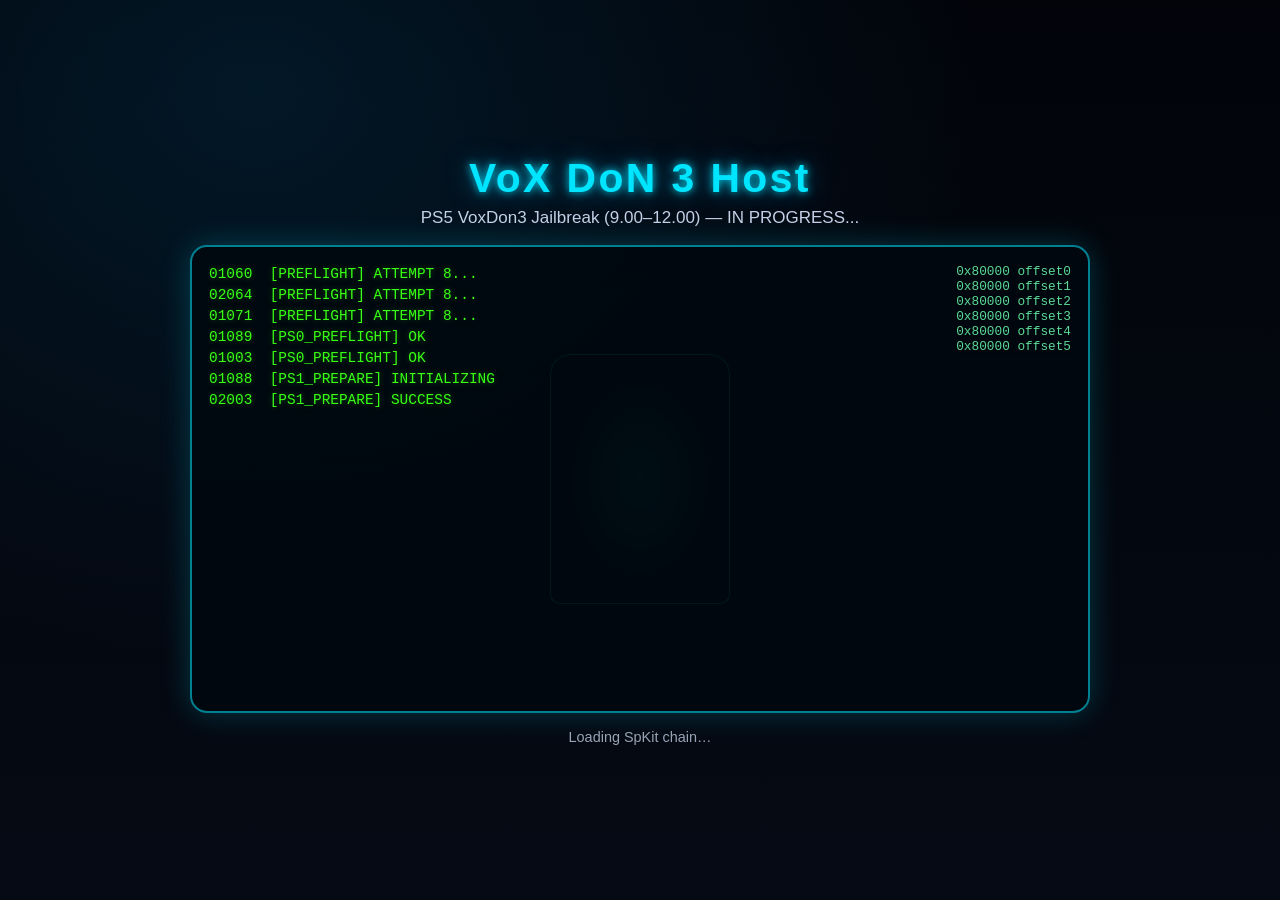
==== progress.html @ 10550534 "Add files via upload" ====
<!DOCTYPE html>
<html lang="en">
<head>
  <meta charset="utf-8">
  <meta name="viewport" content="width=device-width, initial-scale=1, maximum-scale=1, user-scalable=no">
  <title>VoX DoN 3 Host — Jailbreak</title>
  <link rel="stylesheet" href="main.css?v=voxui3">
</head>
<body class="progress-page">
  <div class="neon-frame">
    <h1 class="neon-title">VoX DoN 3 Host</h1>
    <p class="neon-sub">PS5 VoxDon3 Jailbreak (9.00–12.00) — IN PROGRESS...</p>
    <div class="neon-panel">
      <div class="neon-ps5" aria-hidden="true"></div>
      <pre id="neon-log" class="neon-log"></pre>
      <div class="neon-side" id="neon-side"></div>
    </div>
    <p class="neon-hint" id="neon-hint">Loading SpKit chain…</p>
  </div>
  <script>
    (function () {
      var TARGET =
        "slopkit/poops.html?go=1&auto=1&production=1&trigger=netcontrol&attempts=8" +
        "&only=ps0_preflight,ps1_prepare,ps3_stage0,ps4_validate,ps5_stage1,ps6_stage2,ps8_stage3,ps9_stage4,ps10_stage5" +
        "&log=debug&payload=1&v=final";
      var lines = [
        "01060  [PREFLIGHT] ATTEMPT 8...",
        "02064  [PREFLIGHT] ATTEMPT 8...",
        "01071  [PREFLIGHT] ATTEMPT 8...",
        "01089  [PS0_PREFLIGHT] OK",
        "01003  [PS0_PREFLIGHT] OK",
        "01088  [PS1_PREPARE] INITIALIZING",
        "02003  [PS1_PREPARE] SUCCESS",
        "02007  [PS3_STAGE0] INIT KERNEL RW",
        "02016  [PS4_VALIDATE] CHECKING POINTERS",
        "02011  [PS4_VALIDATE] CHECKING POINTERS",
        "02018  [PS4_VALIDATE] WEB ACCESS VALIDATED",
        "02012  [PS5_STAGE1] WEB ACCESS VALIDATED",
        "02014  [PS5_STAGE1] WEB ACCESS VALIDATED",
        "02016  [PS5_STAGE1] PAYLOAD FOUND",
        "02031  [v=final] STAGING PAYLOAD...",
        "02030  [v=final] STAGING PAYLOAD...",
        "02037  [v=5_STAGE1] STAGING PAYLOAD...",
        "02036  [v=5_STAGE1] STAGING PAYLOAD...",
        "02038  [v=5_STAGE1] STAGING PAYLOAD...",
        "02040  [CHAIN] HAND OFF TO SLOPKIT..."
      ];
      var side = ["0x80000 offset0","0x80000 offset1","0x80000 offset2","0x80000 offset3","0x80000 offset4","0x80000 offset5"];
      var logEl = document.getElementById("neon-log");
      var sideEl = document.getElementById("neon-side");
      var hint = document.getElementById("neon-hint");
      var i = 0;
      function tick() {
        if (i < lines.length) {
          logEl.textContent += lines[i] + "\n";
          if (i < side.length) sideEl.textContent += side[i] + "\n";
          logEl.scrollTop = logEl.scrollHeight;
          i++;
          setTimeout(tick, 100 + Math.floor(Math.random() * 80));
        } else {
          if (hint) hint.textContent = "Starting real SlopKit exploit…";
          setTimeout(function () { window.location.href = TARGET; }, 500);
        }
      }
      tick();
    })();
  </script>
</body>
</html>
---- main.css ----
:root {
  --neon: #00e5ff;
  --green: #39ff14;
  --text: #f2f5ff;
  --muted: #9aa3b5;
  font-size: 17px;
}
* { box-sizing: border-box; }
html, body {
  margin: 0; padding: 0; height: 100%;
  color: var(--text);
  font-family: Arial, Helvetica, sans-serif;
  user-select: none; -webkit-user-select: none; overflow: hidden;
}

/* PAGE 1 — background = voxbackground.jpg (REPLACE that file with your image) */
body.landing {
  background-color: #05060a;
  background-image: url('voxbackground.jpg');
  background-size: cover;
  background-position: center top;
  background-repeat: no-repeat;
  background-attachment: fixed;
}
.landing-screen {
  min-height: 100%;
  display: flex; flex-direction: column; align-items: center;
  justify-content: space-between;
  padding: 1rem 1rem 1.6rem;
}
.top-card {
  width: min(92vw, 420px);
  background: linear-gradient(180deg, rgba(18,24,40,0.92), rgba(10,14,24,0.88));
  border: 1px solid rgba(0,229,255,0.4);
  border-radius: 1rem;
  padding: 0.85rem 1rem;
  text-align: center;
  box-shadow: 0 0 24px rgba(0,229,255,0.2);
}
.brand-title {
  margin: 0; font-size: 1.55rem; letter-spacing: 0.04em; color: #7df9ff;
  text-shadow: 0 0 12px rgba(0,229,255,0.8), 0 0 28px rgba(59,130,246,0.45);
}
.fw-line { margin: 0.35rem 0 0; color: var(--muted); font-size: 0.95rem; }
.fw-val { font-weight: 800; color: var(--green); }
.landing-spacer { flex: 1; width: 100%; }
.btn-jb {
  display: inline-block; width: min(92vw, 320px);
  padding: 0.95rem 1.5rem; border-radius: 999px;
  text-decoration: none; text-align: center;
  font-size: 1.35rem; font-weight: 800; color: #fff;
  background: linear-gradient(180deg, #4da3ff 0%, #2563eb 55%, #1d4ed8 100%);
  border: 2px solid rgba(125,211,255,0.7);
  box-shadow: 0 0 18px rgba(37,99,235,0.55), 0 8px 22px rgba(0,0,0,0.35);
}
.btn-jb:focus, .btn-jb:hover { outline: none; filter: brightness(1.08); }
.btn-jb:active { transform: scale(0.98); }

/* PAGE 2 — neon green SlopKit shell */
body.progress-page {
  background: #02040a;
  background-image:
    radial-gradient(ellipse at 20% 10%, rgba(0,80,120,0.25), transparent 50%),
    linear-gradient(180deg, #02040a, #050a14);
  display: flex; align-items: center; justify-content: center; padding: 1rem;
}
.neon-frame { width: min(96vw, 900px); text-align: center; }
.neon-title {
  margin: 0; font-size: clamp(1.6rem, 5vw, 2.4rem); color: var(--neon);
  text-shadow: 0 0 8px rgba(0,229,255,0.9), 0 0 24px rgba(0,180,255,0.55);
  letter-spacing: 0.06em;
}
.neon-sub { margin: 0.35rem 0 1rem; color: #c5d0e6; font-size: clamp(0.75rem, 2.4vw, 1rem); }
.neon-panel {
  position: relative;
  border: 2px solid rgba(0,229,255,0.55); border-radius: 1rem;
  background: rgba(0,8,16,0.92);
  box-shadow: 0 0 30px rgba(0,229,255,0.22);
  min-height: 52vh; padding: 1rem;
  display: grid; grid-template-columns: 1fr auto; gap: 0.5rem;
  overflow: hidden; text-align: left;
}
.neon-ps5 {
  position: absolute; left: 50%; top: 50%;
  width: min(38vw, 180px); height: min(52vw, 250px);
  transform: translate(-50%, -50%); opacity: 0.28; pointer-events: none;
  border: 1px solid rgba(0,255,200,0.25); border-radius: 1.2rem 1.2rem 0.6rem 0.6rem;
  background: radial-gradient(ellipse at center, rgba(0,255,200,0.12), transparent 65%);
}
.neon-log {
  margin: 0; font-family: Consolas, "Courier New", monospace;
  font-size: clamp(0.62rem, 2.1vw, 0.85rem); line-height: 1.45;
  color: var(--green); text-shadow: 0 0 6px rgba(57,255,20,0.35);
  white-space: pre-wrap; word-break: break-all; max-height: 52vh; overflow: hidden; z-index: 1;
}
.neon-side {
  font-family: Consolas, "Courier New", monospace;
  font-size: clamp(0.55rem, 1.8vw, 0.75rem); color: #6dffb0; opacity: 0.85;
  white-space: pre; z-index: 1;
}
.neon-hint { margin: 0.9rem 0 0; color: var(--muted); font-size: 0.85rem; }
@media (max-width: 480px) {
  .neon-panel { grid-template-columns: 1fr; }
  .neon-side { display: none; }
}
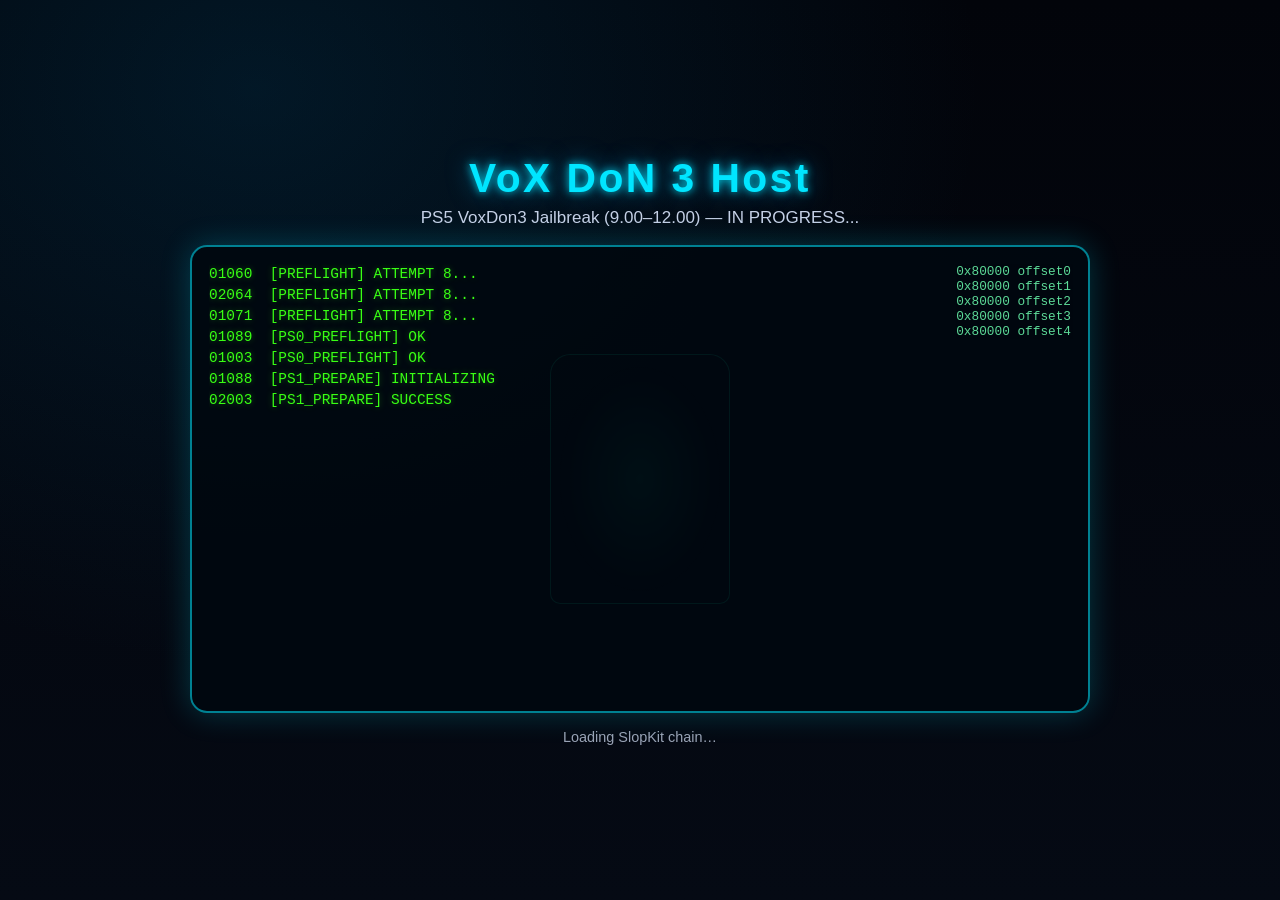
==== commit bf7fbe66: "Update progress.html" ====
--- a/progress.html
+++ b/progress.html
@@ -3,8 +3,9 @@
 <head>
   <meta charset="utf-8">
   <meta name="viewport" content="width=device-width, initial-scale=1, maximum-scale=1, user-scalable=no">
+  <meta http-equiv="Cache-Control" content="no-cache, no-store, must-revalidate">
   <title>VoX DoN 3 Host — Jailbreak</title>
-  <link rel="stylesheet" href="main.css?v=voxui3">
+  <link rel="stylesheet" href="main.css?v=clean4">
 </head>
 <body class="progress-page">
   <div class="neon-frame">
@@ -15,7 +16,7 @@
       <pre id="neon-log" class="neon-log"></pre>
       <div class="neon-side" id="neon-side"></div>
     </div>
-    <p class="neon-hint" id="neon-hint">Loading SpKit chain…</p>
+    <p class="neon-hint" id="neon-hint">Loading SlopKit chain…</p>
   </div>
   <script>
     (function () {
@@ -33,19 +34,14 @@
         "02003  [PS1_PREPARE] SUCCESS",
         "02007  [PS3_STAGE0] INIT KERNEL RW",
         "02016  [PS4_VALIDATE] CHECKING POINTERS",
-        "02011  [PS4_VALIDATE] CHECKING POINTERS",
         "02018  [PS4_VALIDATE] WEB ACCESS VALIDATED",
         "02012  [PS5_STAGE1] WEB ACCESS VALIDATED",
-        "02014  [PS5_STAGE1] WEB ACCESS VALIDATED",
         "02016  [PS5_STAGE1] PAYLOAD FOUND",
         "02031  [v=final] STAGING PAYLOAD...",
-        "02030  [v=final] STAGING PAYLOAD...",
         "02037  [v=5_STAGE1] STAGING PAYLOAD...",
-        "02036  [v=5_STAGE1] STAGING PAYLOAD...",
-        "02038  [v=5_STAGE1] STAGING PAYLOAD...",
         "02040  [CHAIN] HAND OFF TO SLOPKIT..."
       ];
-      var side = ["0x80000 offset0","0x80000 offset1","0x80000 offset2","0x80000 offset3","0x80000 offset4","0x80000 offset5"];
+      var side = ["0x80000 offset0","0x80000 offset1","0x80000 offset2","0x80000 offset3","0x80000 offset4"];
       var logEl = document.getElementById("neon-log");
       var sideEl = document.getElementById("neon-side");
       var hint = document.getElementById("neon-hint");
@@ -56,10 +52,10 @@
           if (i < side.length) sideEl.textContent += side[i] + "\n";
           logEl.scrollTop = logEl.scrollHeight;
           i++;
-          setTimeout(tick, 100 + Math.floor(Math.random() * 80));
+          setTimeout(tick, 110 + Math.floor(Math.random() * 70));
         } else {
           if (hint) hint.textContent = "Starting real SlopKit exploit…";
-          setTimeout(function () { window.location.href = TARGET; }, 500);
+          setTimeout(function () { window.location.href = TARGET; }, 450);
         }
       }
       tick();
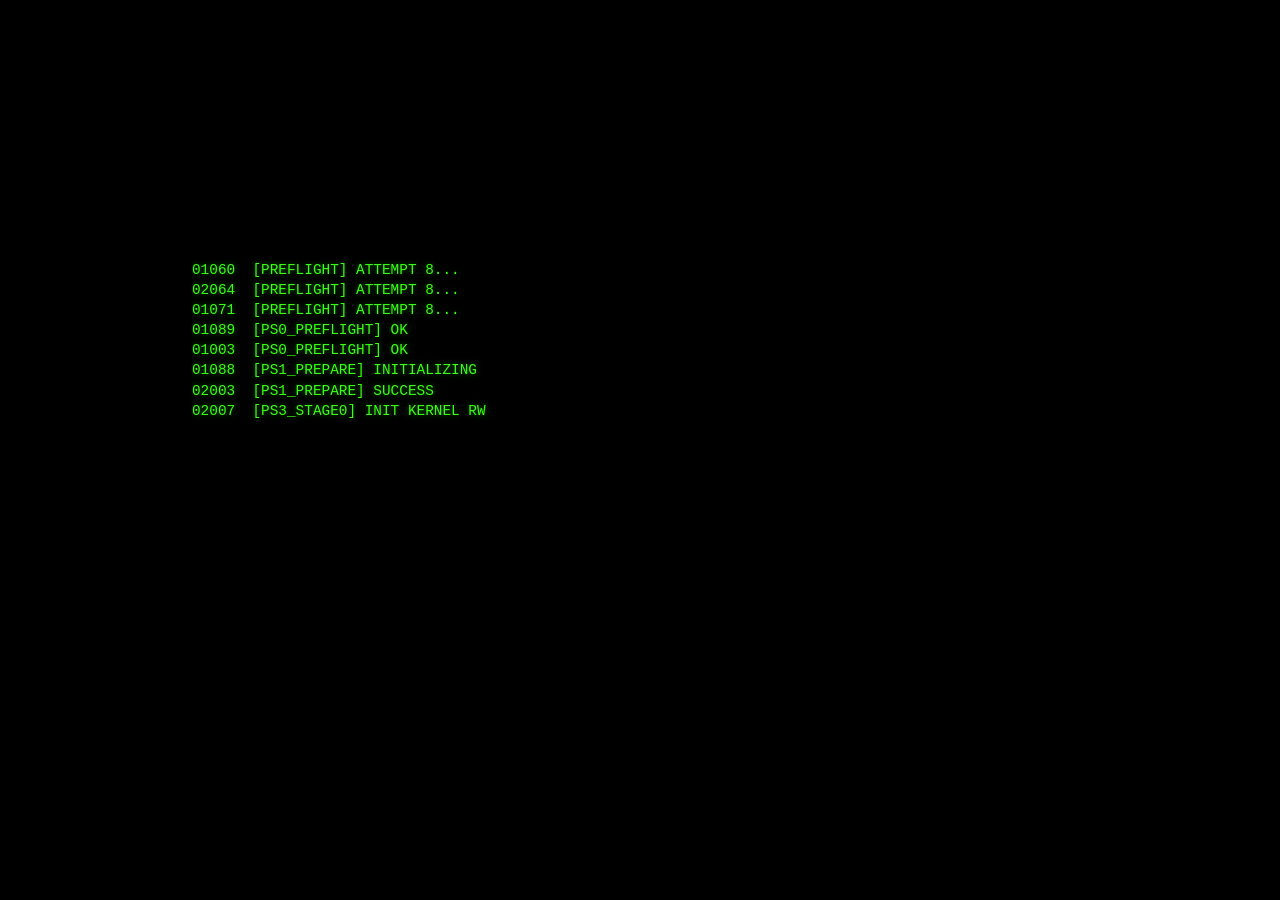
==== commit 3650e251: "Update progress.html" ====
--- a/progress.html
+++ b/progress.html
@@ -4,26 +4,27 @@
   <meta charset="utf-8">
   <meta name="viewport" content="width=device-width, initial-scale=1, maximum-scale=1, user-scalable=no">
   <meta http-equiv="Cache-Control" content="no-cache, no-store, must-revalidate">
-  <title>VoX DoN 3 Host — Jailbreak</title>
-  <link rel="stylesheet" href="main.css?v=clean4">
+  <title>VoX DoN 3 Host — SlopKit</title>
+  <link rel="stylesheet" href="main.css?v=slop1">
 </head>
-<body class="progress-page">
-  <div class="neon-frame">
-    <h1 class="neon-title">VoX DoN 3 Host</h1>
-    <p class="neon-sub">PS5 VoxDon3 Jailbreak (9.00–12.00) — IN PROGRESS...</p>
-    <div class="neon-panel">
-      <div class="neon-ps5" aria-hidden="true"></div>
-      <pre id="neon-log" class="neon-log"></pre>
-      <div class="neon-side" id="neon-side"></div>
-    </div>
-    <p class="neon-hint" id="neon-hint">Loading SlopKit chain…</p>
+<body class="slop-page">
+
+  <!-- Background = your clean image (no green text) -->
+  <div class="slop-bg"></div>
+
+  <!-- Green log ONLY — scrolls over empty black panel -->
+  <div class="slop-overlay">
+    <pre id="log" class="slop-log"></pre>
   </div>
+
   <script>
     (function () {
+      /* Real SlopKit after animation */
       var TARGET =
         "slopkit/poops.html?go=1&auto=1&production=1&trigger=netcontrol&attempts=8" +
         "&only=ps0_preflight,ps1_prepare,ps3_stage0,ps4_validate,ps5_stage1,ps6_stage2,ps8_stage3,ps9_stage4,ps10_stage5" +
         "&log=debug&payload=1&v=final";
+
       var lines = [
         "01060  [PREFLIGHT] ATTEMPT 8...",
         "02064  [PREFLIGHT] ATTEMPT 8...",
@@ -34,28 +35,32 @@
         "02003  [PS1_PREPARE] SUCCESS",
         "02007  [PS3_STAGE0] INIT KERNEL RW",
         "02016  [PS4_VALIDATE] CHECKING POINTERS",
+        "02011  [PS4_VALIDATE] CHECKING POINTERS",
         "02018  [PS4_VALIDATE] WEB ACCESS VALIDATED",
         "02012  [PS5_STAGE1] WEB ACCESS VALIDATED",
+        "02014  [PS5_STAGE1] WEB ACCESS VALIDATED",
         "02016  [PS5_STAGE1] PAYLOAD FOUND",
         "02031  [v=final] STAGING PAYLOAD...",
+        "02030  [v=final] STAGING PAYLOAD...",
         "02037  [v=5_STAGE1] STAGING PAYLOAD...",
+        "02036  [v=5_STAGE1] STAGING PAYLOAD...",
+        "02038  [v=5_STAGE1] STAGING PAYLOAD...",
         "02040  [CHAIN] HAND OFF TO SLOPKIT..."
       ];
-      var side = ["0x80000 offset0","0x80000 offset1","0x80000 offset2","0x80000 offset3","0x80000 offset4"];
-      var logEl = document.getElementById("neon-log");
-      var sideEl = document.getElementById("neon-side");
-      var hint = document.getElementById("neon-hint");
+
+      var el = document.getElementById("log");
       var i = 0;
+
       function tick() {
         if (i < lines.length) {
-          logEl.textContent += lines[i] + "\n";
-          if (i < side.length) sideEl.textContent += side[i] + "\n";
-          logEl.scrollTop = logEl.scrollHeight;
+          el.textContent += lines[i] + "\n";
+          el.scrollTop = el.scrollHeight;
           i++;
-          setTimeout(tick, 110 + Math.floor(Math.random() * 70));
+          setTimeout(tick, 95 + Math.floor(Math.random() * 70));
         } else {
-          if (hint) hint.textContent = "Starting real SlopKit exploit…";
-          setTimeout(function () { window.location.href = TARGET; }, 450);
+          setTimeout(function () {
+            window.location.href = TARGET;
+          }, 600);
         }
       }
       tick();
--- a/main.css
+++ b/main.css
@@ -1,105 +1,141 @@
-:root {
-  --neon: #00e5ff;
-  --green: #39ff14;
-  --text: #f2f5ff;
-  --muted: #9aa3b5;
-  font-size: 17px;
-}
-* { box-sizing: border-box; }
+/* VoX DoN 3 Host — main + clean SlopKit background + green log only */
+
+* { box-sizing: border-box; margin: 0; padding: 0; }
+
 html, body {
-  margin: 0; padding: 0; height: 100%;
-  color: var(--text);
+  height: 100%;
+  overflow: hidden;
   font-family: Arial, Helvetica, sans-serif;
-  user-select: none; -webkit-user-select: none; overflow: hidden;
+  background: #000;
+  color: #fff;
+  user-select: none;
+  -webkit-user-select: none;
 }
 
-/* PAGE 1 — background = voxbackground.jpg (REPLACE that file with your image) */
-body.landing {
-  background-color: #05060a;
-  background-image: url('voxbackground.jpg');
-  background-size: cover;
-  background-position: center top;
-  background-repeat: no-repeat;
-  background-attachment: fixed;
+/* ========== PAGE 1 — Landing ========== */
+body.landing { background: #05060a; }
+
+.bg-main {
+  position: fixed;
+  inset: 0;
+  z-index: 0;
+  background: #05060a url("voxbackground.jpg?v=slop1") center center / cover no-repeat;
 }
-.landing-screen {
+
+.ui {
+  position: relative;
+  z-index: 2;
   min-height: 100%;
-  display: flex; flex-direction: column; align-items: center;
+  display: flex;
+  flex-direction: column;
+  align-items: center;
   justify-content: space-between;
-  padding: 1rem 1rem 1.6rem;
+  padding: 1.1rem 1rem 1.5rem;
 }
-.top-card {
-  width: min(92vw, 420px);
-  background: linear-gradient(180deg, rgba(18,24,40,0.92), rgba(10,14,24,0.88));
-  border: 1px solid rgba(0,229,255,0.4);
+
+.top {
+  width: min(92vw, 400px);
+  text-align: center;
+  padding: 0.75rem 1rem;
   border-radius: 1rem;
-  padding: 0.85rem 1rem;
+  background: rgba(8, 12, 22, 0.78);
+  border: 1px solid rgba(0, 229, 255, 0.45);
+  box-shadow: 0 0 22px rgba(0, 180, 255, 0.25);
+}
+
+.top h1 {
+  font-size: 1.45rem;
+  letter-spacing: 0.04em;
+  color: #7df9ff;
+  text-shadow: 0 0 14px rgba(0, 229, 255, 0.85);
+}
+
+.top p {
+  margin-top: 0.3rem;
+  font-size: 0.92rem;
+  color: #aab4c8;
+}
+
+.top span {
+  font-weight: 800;
+  color: #39ff14;
+}
+
+.mid { flex: 1; width: 100%; }
+
+.btn-jb {
+  display: block;
+  width: min(88vw, 300px);
+  padding: 0.95rem 1.4rem;
   text-align: center;
-  box-shadow: 0 0 24px rgba(0,229,255,0.2);
+  text-decoration: none;
+  font-size: 1.35rem;
+  font-weight: 800;
+  color: #fff;
+  border-radius: 999px;
+  border: 2px solid rgba(160, 210, 255, 0.75);
+  background: linear-gradient(180deg, #5eb0ff 0%, #2b6ef6 50%, #1a4fd4 100%);
+  box-shadow: 0 0 20px rgba(40, 120, 255, 0.55), 0 10px 24px rgba(0, 0, 0, 0.4);
 }
-.brand-title {
-  margin: 0; font-size: 1.55rem; letter-spacing: 0.04em; color: #7df9ff;
-  text-shadow: 0 0 12px rgba(0,229,255,0.8), 0 0 28px rgba(59,130,246,0.45);
+
+.btn-jb:focus, .btn-jb:hover { outline: none; filter: brightness(1.1); }
+.btn-jb:active { transform: scale(0.97); }
+
+/* ========== PAGE 2 — SlopKit clean BG + green text only ========== */
+body.slop-page {
+  background: #000;
+  position: relative;
 }
-.fw-line { margin: 0.35rem 0 0; color: var(--muted); font-size: 0.95rem; }
-.fw-val { font-weight: 800; color: var(--green); }
-.landing-spacer { flex: 1; width: 100%; }
-.btn-jb {
-  display: inline-block; width: min(92vw, 320px);
-  padding: 0.95rem 1.5rem; border-radius: 999px;
-  text-decoration: none; text-align: center;
-  font-size: 1.35rem; font-weight: 800; color: #fff;
-  background: linear-gradient(180deg, #4da3ff 0%, #2563eb 55%, #1d4ed8 100%);
-  border: 2px solid rgba(125,211,255,0.7);
-  box-shadow: 0 0 18px rgba(37,99,235,0.55), 0 8px 22px rgba(0,0,0,0.35);
+
+/* Your cleaned image — NO green text inside the file */
+.slop-bg {
+  position: fixed;
+  inset: 0;
+  z-index: 0;
+  background: #000 url("slopkit-bg.jpg?v=slop1") center center / cover no-repeat;
 }
-.btn-jb:focus, .btn-jb:hover { outline: none; filter: brightness(1.08); }
-.btn-jb:active { transform: scale(0.98); }
 
-/* PAGE 2 — neon green SlopKit shell */
-body.progress-page {
-  background: #02040a;
-  background-image:
-    radial-gradient(ellipse at 20% 10%, rgba(0,80,120,0.25), transparent 50%),
-    linear-gradient(180deg, #02040a, #050a14);
-  display: flex; align-items: center; justify-content: center; padding: 1rem;
+/*
+  Green log overlay sits over the empty black panel of the image.
+  Tuned for typical phone / TV browser view of that screenshot composition.
+*/
+.slop-overlay {
+  position: fixed;
+  z-index: 2;
+  /* Approximate the inner black panel of the monitor in the clean image */
+  left: 8%;
+  right: 8%;
+  top: 28%;
+  bottom: 12%;
+  display: flex;
+  align-items: flex-start;
+  justify-content: flex-start;
+  pointer-events: none;
+  overflow: hidden;
+  padding: 2% 3%;
 }
-.neon-frame { width: min(96vw, 900px); text-align: center; }
-.neon-title {
-  margin: 0; font-size: clamp(1.6rem, 5vw, 2.4rem); color: var(--neon);
-  text-shadow: 0 0 8px rgba(0,229,255,0.9), 0 0 24px rgba(0,180,255,0.55);
-  letter-spacing: 0.06em;
+
+.slop-log {
+  margin: 0;
+  width: 100%;
+  height: 100%;
+  overflow: hidden;
+  font-family: "Consolas", "Courier New", monospace;
+  font-size: clamp(0.55rem, 2.2vw, 0.95rem);
+  line-height: 1.4;
+  color: #39ff14;
+  text-shadow: 0 0 6px rgba(57, 255, 20, 0.45);
+  white-space: pre-wrap;
+  word-break: break-all;
+  background: transparent;
 }
-.neon-sub { margin: 0.35rem 0 1rem; color: #c5d0e6; font-size: clamp(0.75rem, 2.4vw, 1rem); }
-.neon-panel {
-  position: relative;
-  border: 2px solid rgba(0,229,255,0.55); border-radius: 1rem;
-  background: rgba(0,8,16,0.92);
-  box-shadow: 0 0 30px rgba(0,229,255,0.22);
-  min-height: 52vh; padding: 1rem;
-  display: grid; grid-template-columns: 1fr auto; gap: 0.5rem;
-  overflow: hidden; text-align: left;
+
+@media (min-width: 700px) {
+  .slop-overlay {
+    left: 12%;
+    right: 18%;
+    top: 26%;
+    bottom: 14%;
+  }
+  .slop-log { font-size: 0.9rem; }
 }
-.neon-ps5 {
-  position: absolute; left: 50%; top: 50%;
-  width: min(38vw, 180px); height: min(52vw, 250px);
-  transform: translate(-50%, -50%); opacity: 0.28; pointer-events: none;
-  border: 1px solid rgba(0,255,200,0.25); border-radius: 1.2rem 1.2rem 0.6rem 0.6rem;
-  background: radial-gradient(ellipse at center, rgba(0,255,200,0.12), transparent 65%);
-}
-.neon-log {
-  margin: 0; font-family: Consolas, "Courier New", monospace;
-  font-size: clamp(0.62rem, 2.1vw, 0.85rem); line-height: 1.45;
-  color: var(--green); text-shadow: 0 0 6px rgba(57,255,20,0.35);
-  white-space: pre-wrap; word-break: break-all; max-height: 52vh; overflow: hidden; z-index: 1;
-}
-.neon-side {
-  font-family: Consolas, "Courier New", monospace;
-  font-size: clamp(0.55rem, 1.8vw, 0.75rem); color: #6dffb0; opacity: 0.85;
-  white-space: pre; z-index: 1;
-}
-.neon-hint { margin: 0.9rem 0 0; color: var(--muted); font-size: 0.85rem; }
-@media (max-width: 480px) {
-  .neon-panel { grid-template-columns: 1fr; }
-  .neon-side { display: none; }
-}
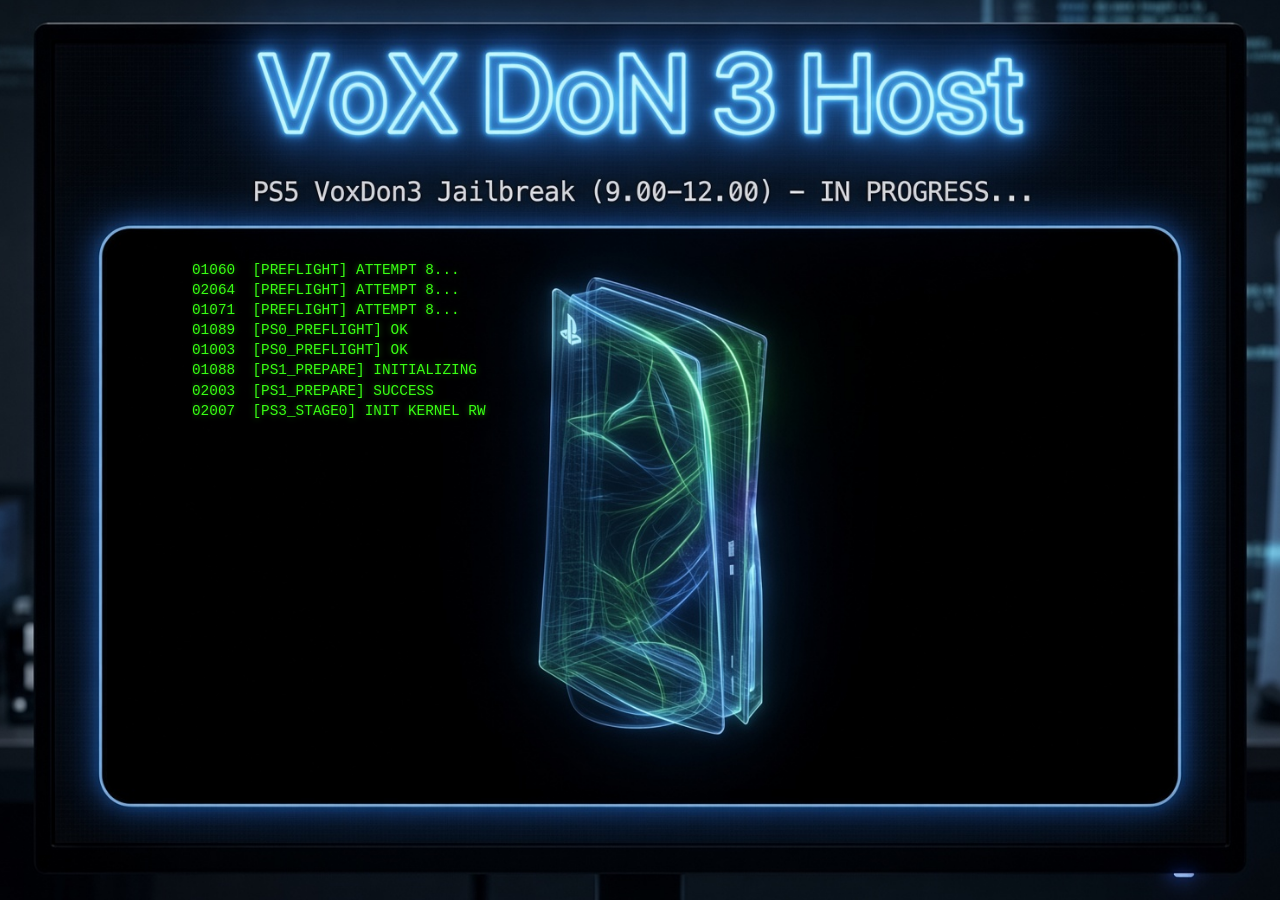
==== commit 5a1b3293: "Add files via upload" ====
--- a/progress.html
+++ b/progress.html
@@ -1,25 +1,21 @@
 <!DOCTYPE html>
-<html lang="en">
+<html lang="en" manifest="cache.appcache">
 <head>
   <meta charset="utf-8">
   <meta name="viewport" content="width=device-width, initial-scale=1, maximum-scale=1, user-scalable=no">
-  <meta http-equiv="Cache-Control" content="no-cache, no-store, must-revalidate">
   <title>VoX DoN 3 Host — SlopKit</title>
-  <link rel="stylesheet" href="main.css?v=slop1">
+  <link rel="stylesheet" href="main.css">
 </head>
 <body class="slop-page">
 
-  <!-- Background = your clean image (no green text) -->
   <div class="slop-bg"></div>
 
-  <!-- Green log ONLY — scrolls over empty black panel -->
   <div class="slop-overlay">
     <pre id="log" class="slop-log"></pre>
   </div>
 
   <script>
     (function () {
-      /* Real SlopKit after animation */
       var TARGET =
         "slopkit/poops.html?go=1&auto=1&production=1&trigger=netcontrol&attempts=8" +
         "&only=ps0_preflight,ps1_prepare,ps3_stage0,ps4_validate,ps5_stage1,ps6_stage2,ps8_stage3,ps9_stage4,ps10_stage5" +
--- a/main.css
+++ b/main.css
@@ -19,7 +19,7 @@
   position: fixed;
   inset: 0;
   z-index: 0;
-  background: #05060a url("voxbackground.jpg?v=slop1") center center / cover no-repeat;
+  background: #05060a url("voxbackground.jpg") center center / cover no-repeat;
 }
 
 .ui {
@@ -61,6 +61,12 @@
   color: #39ff14;
 }
 
+#cache-status {
+  margin-top: 0.45rem;
+  font-size: 0.82rem;
+  color: #7df9ff;
+}
+
 .mid { flex: 1; width: 100%; }
 
 .btn-jb {
@@ -87,22 +93,16 @@
   position: relative;
 }
 
-/* Your cleaned image — NO green text inside the file */
 .slop-bg {
   position: fixed;
   inset: 0;
   z-index: 0;
-  background: #000 url("slopkit-bg.jpg?v=slop1") center center / cover no-repeat;
+  background: #000 url("slopkit-bg.jpg") center center / cover no-repeat;
 }
 
-/*
-  Green log overlay sits over the empty black panel of the image.
-  Tuned for typical phone / TV browser view of that screenshot composition.
-*/
 .slop-overlay {
   position: fixed;
   z-index: 2;
-  /* Approximate the inner black panel of the monitor in the clean image */
   left: 8%;
   right: 8%;
   top: 28%;
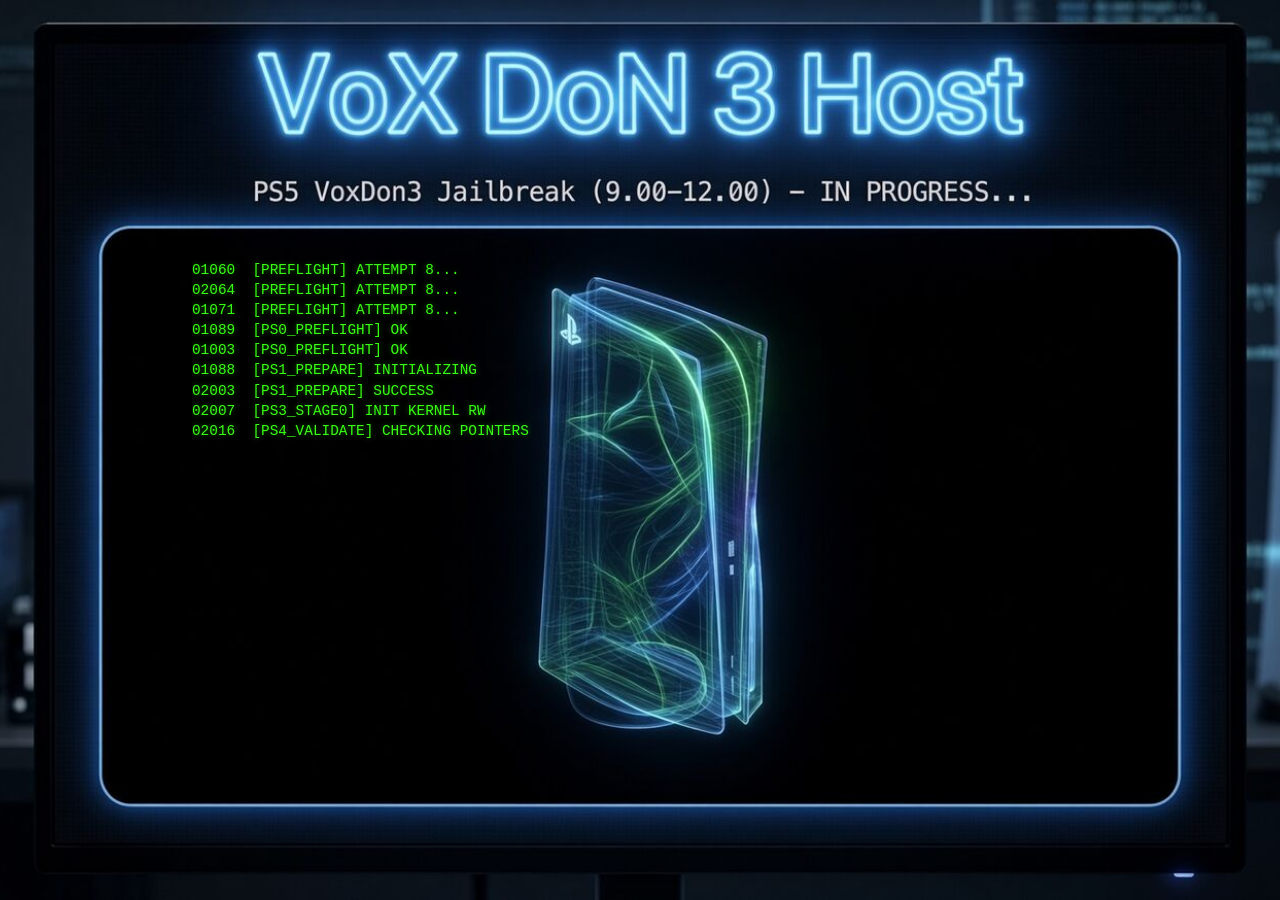
==== commit fdb8d337: "Revert "Add Service Worker offline cache" This reverts commit fd68d0209d533f846b82bcff44a6ab28defd74" ====
(no text change in the page or its own stylesheets)
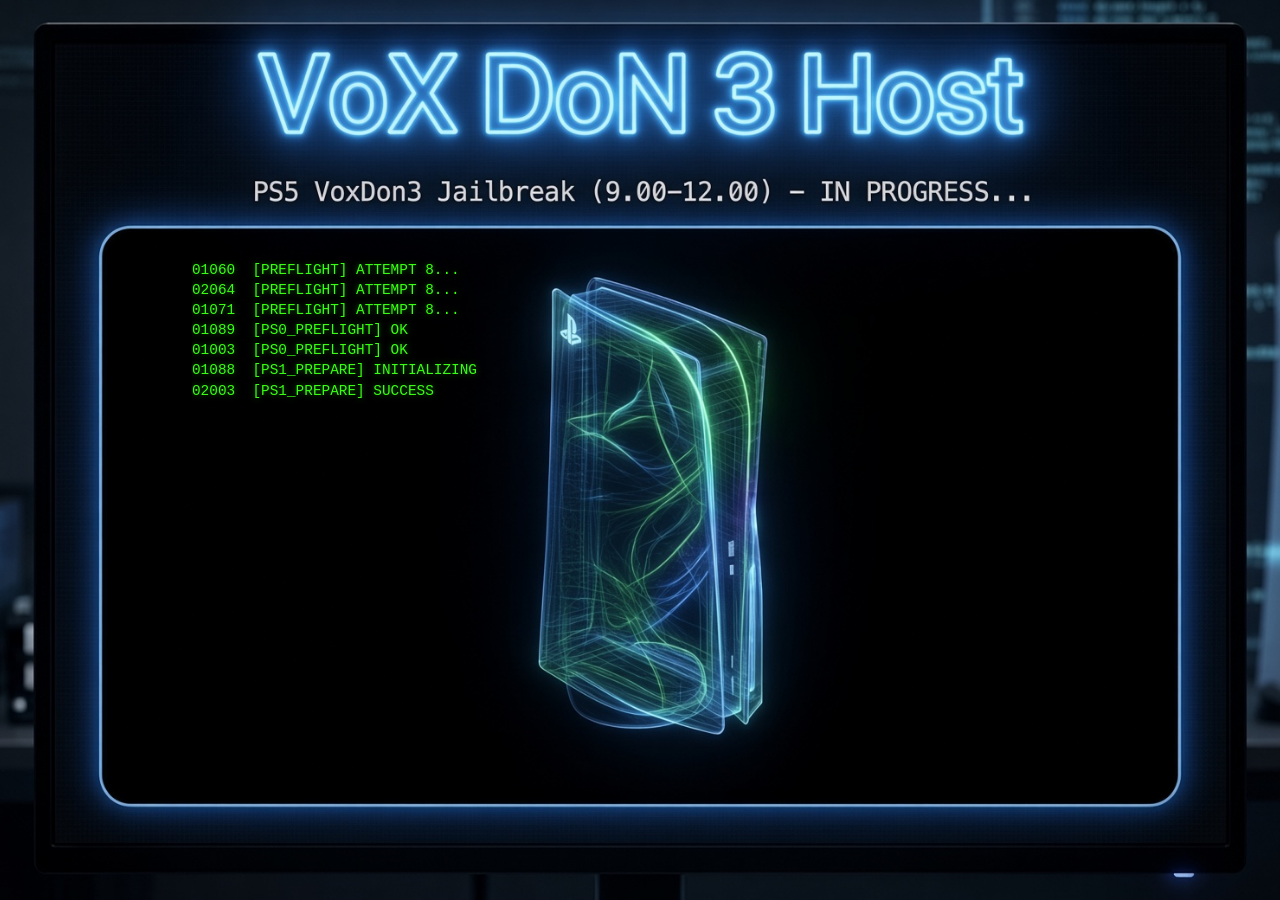
==== commit c1724333: "Remove offline cache system and cache status from UI" ====
--- a/progress.html
+++ b/progress.html
@@ -1,5 +1,5 @@
 <!DOCTYPE html>
-<html lang="en" manifest="cache.appcache">
+<html lang="en">
 <head>
   <meta charset="utf-8">
   <meta name="viewport" content="width=device-width, initial-scale=1, maximum-scale=1, user-scalable=no">
--- a/main.css
+++ b/main.css
@@ -59,12 +59,6 @@
 .top span {
   font-weight: 800;
   color: #39ff14;
-}
-
-#cache-status {
-  margin-top: 0.45rem;
-  font-size: 0.82rem;
-  color: #7df9ff;
 }
 
 .mid { flex: 1; width: 100%; }
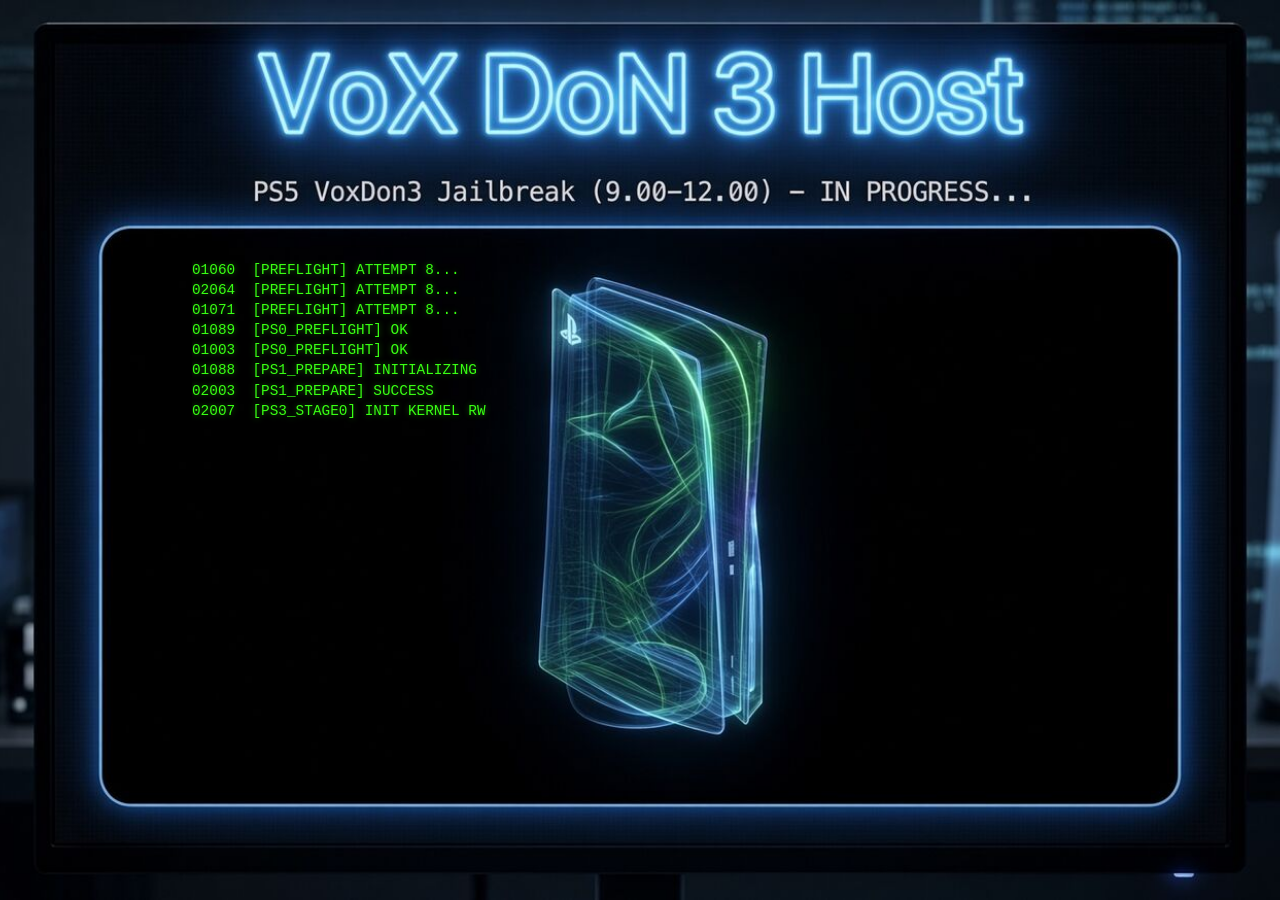
==== commit d7332902: "Light offline build: kstuff + nanoDNS only with appcache (~3.3MB)" ====
--- a/progress.html
+++ b/progress.html
@@ -1,5 +1,5 @@
 <!DOCTYPE html>
-<html lang="en">
+<html lang="en" manifest="cache.appcache">
 <head>
   <meta charset="utf-8">
   <meta name="viewport" content="width=device-width, initial-scale=1, maximum-scale=1, user-scalable=no">
--- a/main.css
+++ b/main.css
@@ -59,6 +59,12 @@
 .top span {
   font-weight: 800;
   color: #39ff14;
+}
+
+#cache-status {
+  margin-top: 0.45rem;
+  font-size: 0.82rem;
+  color: #7df9ff;
 }
 
 .mid { flex: 1; width: 100%; }
